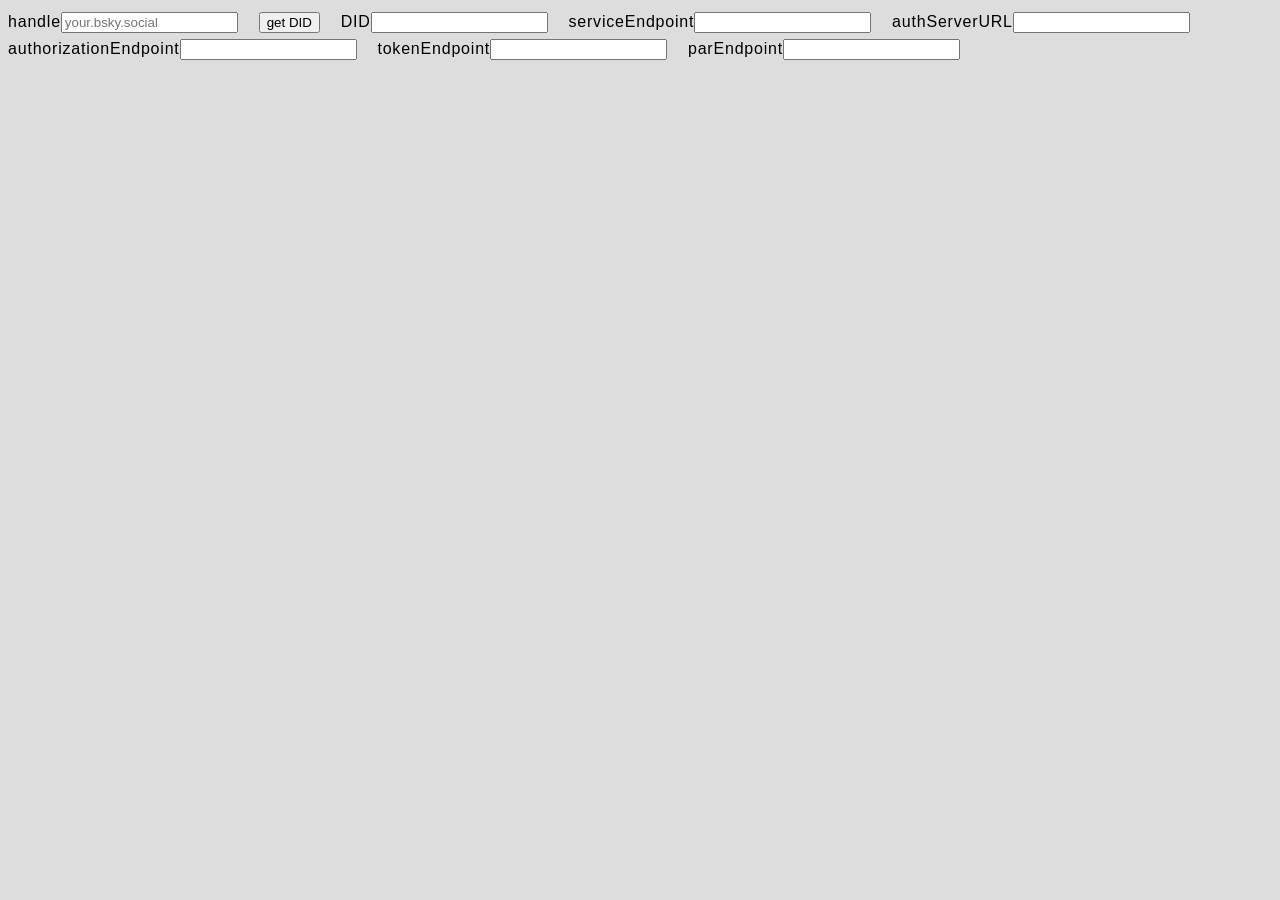
==== docs/5/index.html @ 04a6888d "add 5 PAR要求（途中）" ====
<!doctype html>
<html>
<head prefix="og: https://ogp.me/ns#">
<meta charset="utf-8">
<title>BlueSky API を OAuth2 で認証する。</title>
<meta name="description" content="BlueSky API を OAuth2 で認証する。">
<meta name="author" content="ytyaru">
<link rel="license" href="https://creativecommons.org/licenses/by-sa/4.0/deed.ja">
<link rel="icon" href="../asset/image/author/ytyaru.png">
<meta property="og:type" content="article">
<meta property="og:title" content="BlueSky API を OAuth2 で認証する。">
<meta property="og:description" content="BlueSky API を OAuth2 で認証する。">
<meta property="og:url" content="https://ytyaru.github.io/JS.BlueSky.API.OAuth2.Authorization.20250806184225/index.html">
<meta property="og:site_name" content="GitHub Pages">
<!--<meta property="og:image" content="https://github.com/ytyaru/JS.BlueSky.API.OAuth2.Authorization.20250806184225/blob/master/docs/asset/image/eye-catch.png?raw=true">-->
<link rel="stylesheet" href="css/style.css">
<meta name="viewport" content="width=device-width, initial-scale=1">
<script src="../lib/van/1.5.3/nomodule/min.js"></script>
<script src="../js/footer.js"></script>
<script src="../lib/util/type.js"></script>
<script src="../lib/util/test/assertion.js"></script>
<script src="../lib/util/dom/dom.tags.js"></script>
<script src="../lib/util/event/listener.js"></script>
<script src="js/bluesky.js"></script>
<script src="js/main.js"></script>
</head>
<body>
    <main>
        <label for="handle">handle</label><input id="handle" name="handle" placeholder="your.bsky.social">
        <button id="getDID" name="getDID">get DID</button>
        <label for="did">DID</label><input id="did" name="did">
        <label for="service-endpoint">serviceEndpoint</label><input id="service-endpoint" name="serviceEndpoint">
        <label for="auth-server-url">authServerURL</label><input id="auth-server-url" name="authServerURL">

        <label for="authorization-endpoint">authorizationEndpoint</label><input id="authorization-endpoint" name="authorizationEndpoint">
        <label for="token-endpoint">tokenEndpoint</label><input id="token-endpoint" name="tokenEndpoint">
        <label for="par-endpoint">parEndpoint</label><input id="par-endpoint" name="parEndpoint">

    </main>
    <footer></footer>
</body>
</html>
<!-- https://coliss.com/articles/build-websites/operation/work/html-template-for-web-apps-or-sites.html -->
<!-- https://coliss.com/articles/build-websites/operation/work/html5-template-for-2018.html -->
---- docs/5/css/style.css ----
@charset "utf-8";
/*
* {
    padding: 0;
    margin: 0;
}
body {
    --line-of-chars:40;
    font-size: calc(100vw / (var(--line-of-chars)));
}
*/
img.icon {
    width: 1em;
    height: 1em;
}
footer {
    text-align:center;
}
body {
/*    font-size:max(16px, calc(100vw / 45));*/
    line-height:1.7em;
    letter-spacing:0.05em;
    color:#000;
    background-color:#ddd;
    font-family: 'Noto Serif JP', 'Source Han Serif JP', 'Noto Color Emoji', serif; 
}
h1,h2,h3,h4,h5,h6,th,label,caption,legend,code { font-family: 'Noto Sans JP', 'Source Han Sans JP', 'Noto Color Emoji', sans-serif; }
em {
    font-style: normal;
    text-emphasis: var(--em-style) var(--em-color);
    -webkit-text-emphasis: var(--em-style) var(--em-color);
}
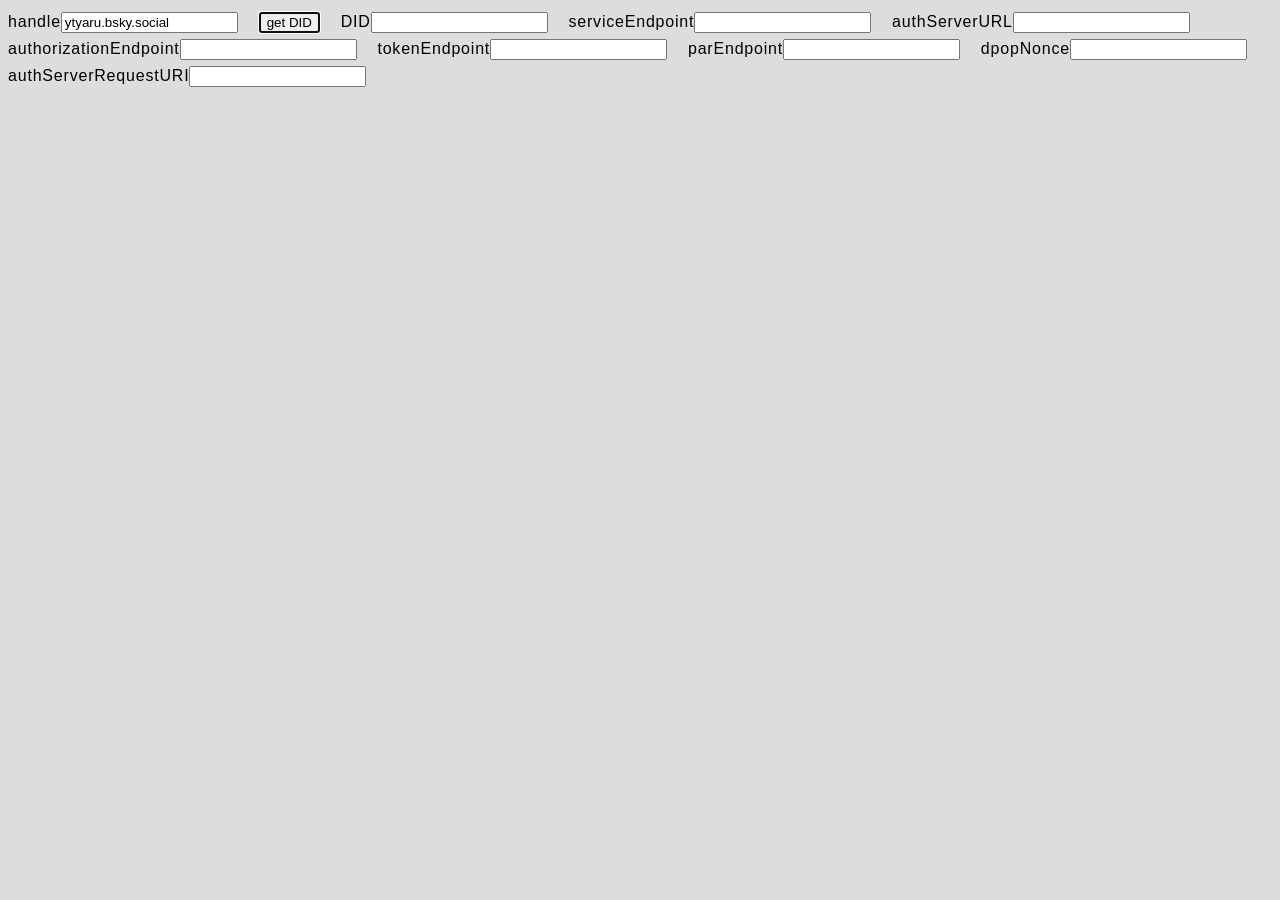
==== commit 5e80c1ae: "add 5 途中（リクエストがエラーを返す）" ====
--- a/docs/5/index.html
+++ b/docs/5/index.html
@@ -36,6 +36,9 @@
         <label for="token-endpoint">tokenEndpoint</label><input id="token-endpoint" name="tokenEndpoint">
         <label for="par-endpoint">parEndpoint</label><input id="par-endpoint" name="parEndpoint">
 
+        <label for="dpop-nonce">dpopNonce</label><input id="dpop-nonce" name="dpopNonce">
+        <label for="auth-server-request-uri">authServerRequestURI</label><input id="auth-server-request-uri" name="authServerRequestURI">
+        
     </main>
     <footer></footer>
 </body>
